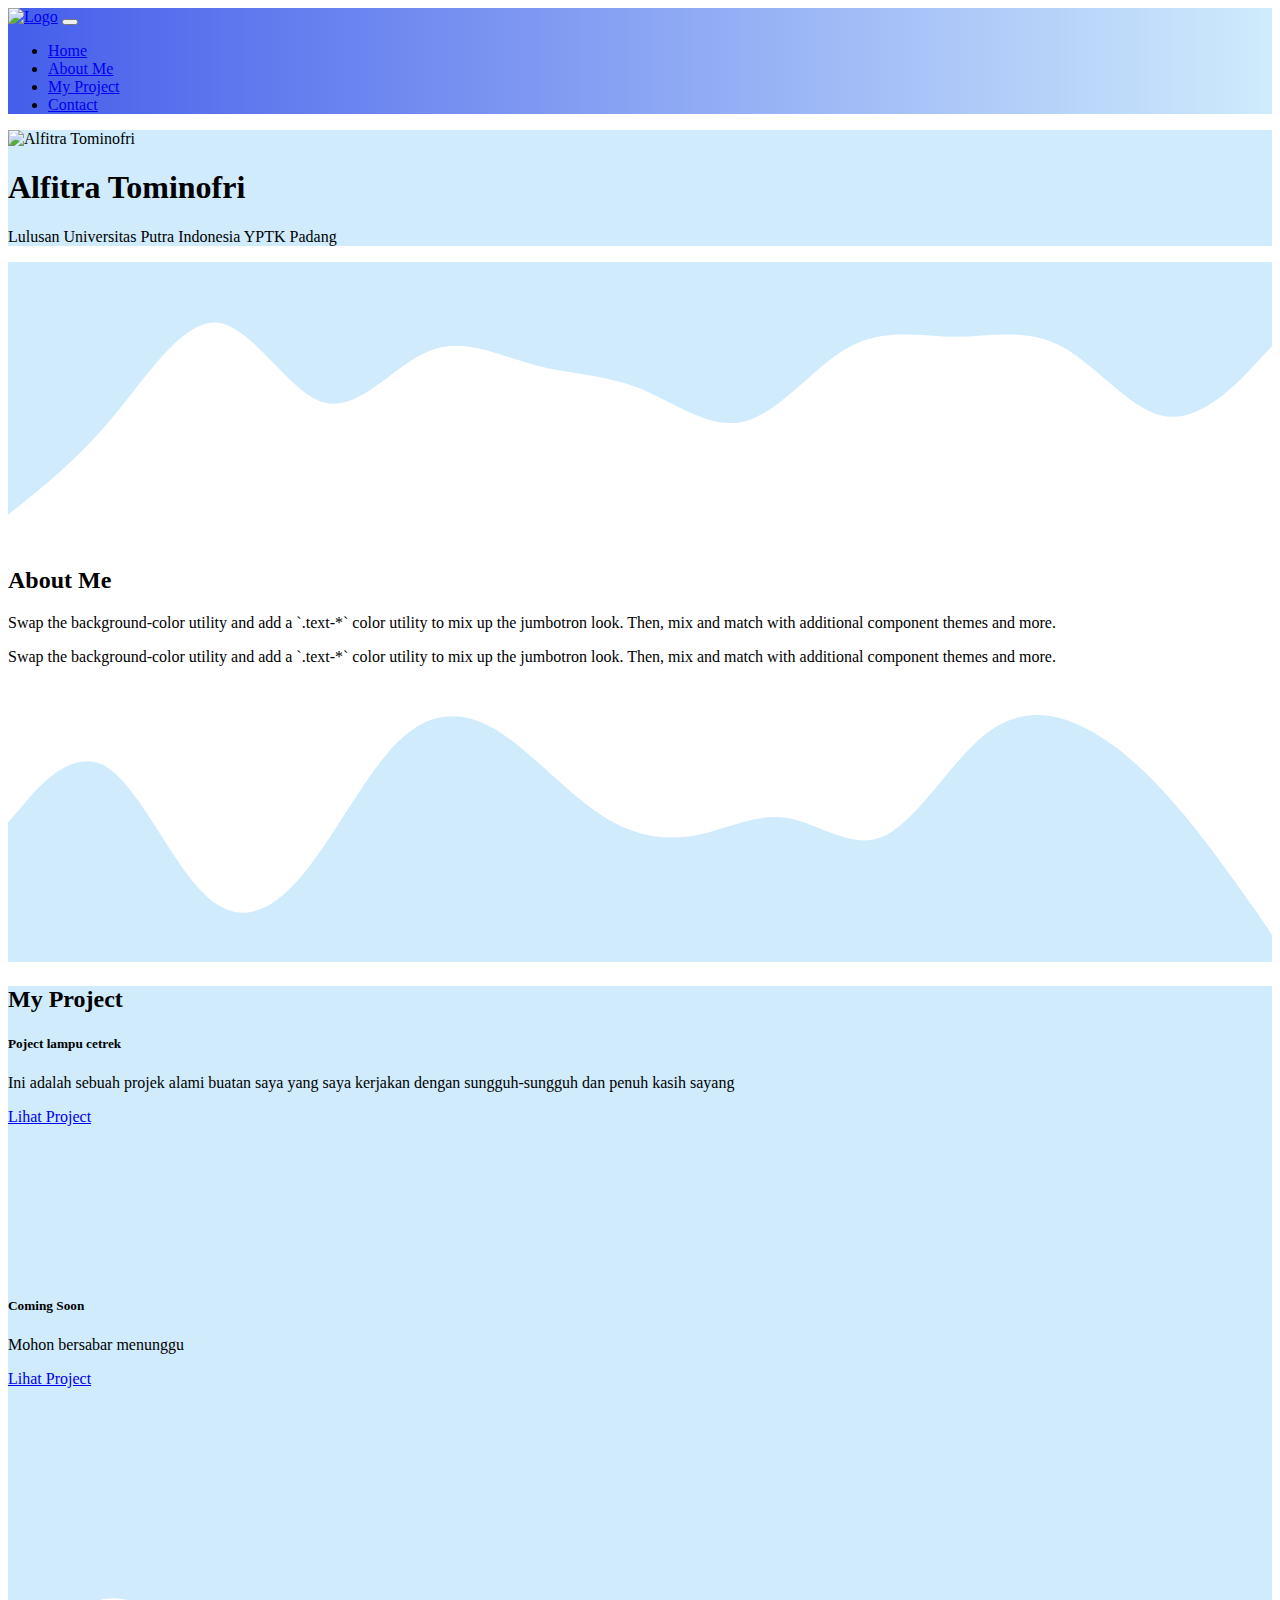
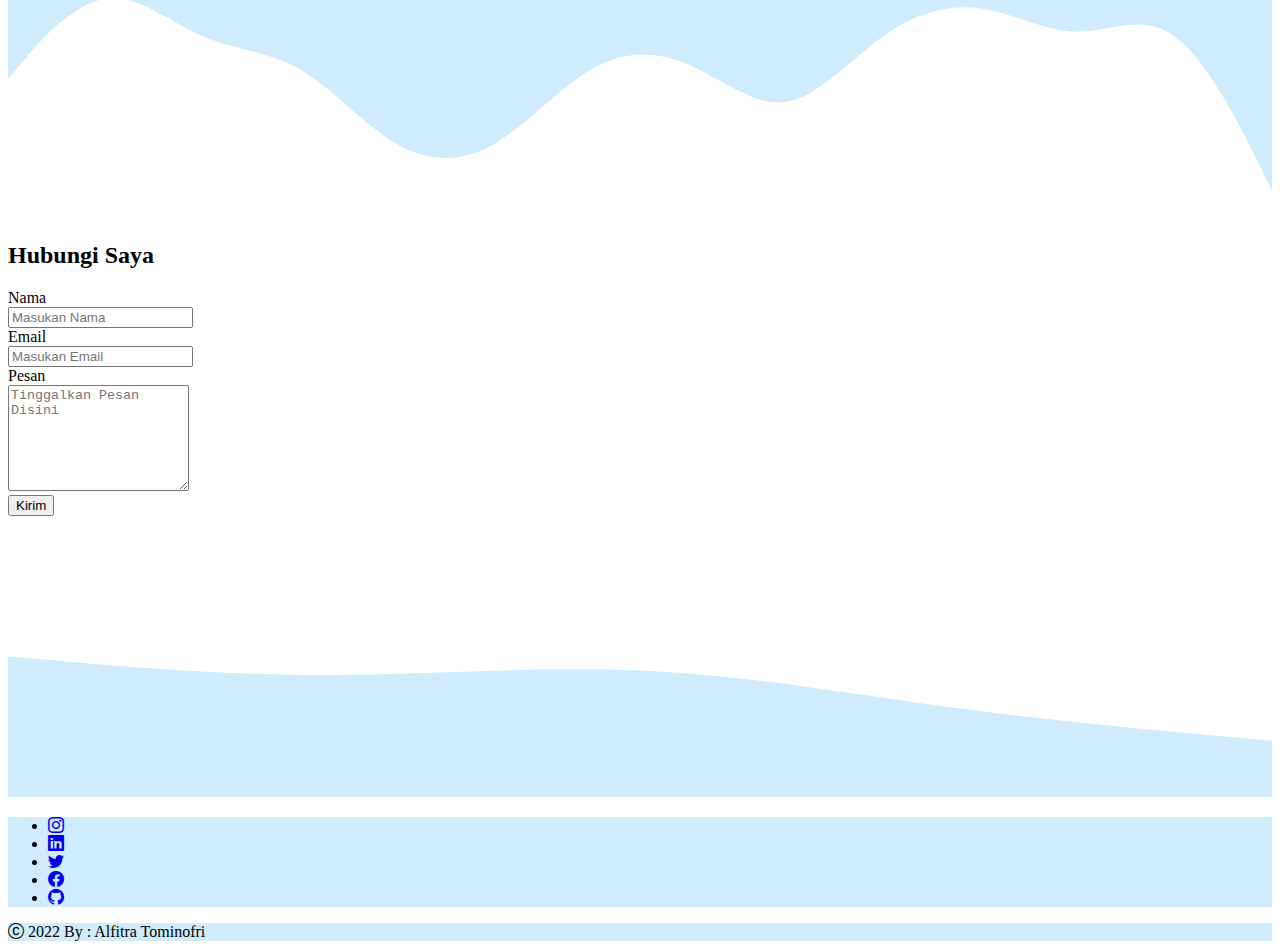
==== index.html @ 327e033f "edit" ====
<!DOCTYPE html>
<html lang="en">

<head>
    <meta charset="UTF-8">
    <meta http-equiv="X-UA-Compatible" content="IE=edge">
    <meta name="viewport" content="width=device-width, initial-scale=1.0">
    <title>Portofolio</title>
    <!-- CSS only -->
    <link href="https://cdn.jsdelivr.net/npm/bootstrap@5.2.0/dist/css/bootstrap.min.css" rel="stylesheet"
        integrity="sha384-gH2yIJqKdNHPEq0n4Mqa/HGKIhSkIHeL5AyhkYV8i59U5AR6csBvApHHNl/vI1Bx" crossorigin="anonymous">

    <link rel="stylesheet" href="https://cdn.jsdelivr.net/npm/bootstrap-icons@1.9.1/font/bootstrap-icons.css">

</head>

<body>

    <!-- Navbar -->
    <nav class="navbar navbar-expand-lg navbar-dark fixed-top shadow p-1 bg-body   "
        style="background: linear-gradient(to right, #455eeb, #cfebfc) " id="navbarr">
        <div class="container">
            <a class=" navbar-brand" href="#"><img src="assets/images/Logo.png" alt="Logo" style="width: 2em;"></a>
            <button class="navbar-toggler" type="button" data-bs-toggle="collapse" data-bs-target="#navbarNav"
                aria-controls="navbarNav" aria-expanded="false" aria-label="Toggle navigation me-3">
                <span class="navbar-toggler-icon"></span>
            </button>
            <div class="collapse navbar-collapse" id="navbarNav">
                <ul class="navbar-nav ms-auto">
                    <li class="nav-item ">
                        <a class="nav-link" href="#">Home</a>
                    </li>
                    <li class="nav-item">
                        <a class="nav-link" href="#MyAbout">About Me</a>
                    </li>
                    <li class="nav-item">
                        <a class="nav-link" href="#MyContent">My Project</a>
                    </li>
                    <li class="nav-item">
                        <a class="nav-link " href="#MyContact">Contact</a>
                    </li>
                </ul>
            </div>
        </div>
    </nav>
    <!-- NAVBAR END -->
    <!-- #5bc5c5 
#9370bd
#e6e6fa
#dd0add
#d8bfd8-->
    <!-- jumboteron -->

    <div class="countainer d-flex justify-content-center " style="background: #cfebfc;">
        <div class="row ">
            <div class="col mt-5">
                <section class="jumbotron text-center mt-5">
                    <img src="assets/images/17101152620005_Alfitra Tominofri.jpg" alt="Alfitra Tominofri"
                        class="rounded-circle img-thumbnail">
                    <h1 class="display-4">Alfitra Tominofri</h1>
                    <p class="lead">Lulusan Universitas Putra Indonesia YPTK Padang</p>
                </section>
            </div>
        </div>
    </div>


    <!-- jumboteron end -->


    <!-- Tentang Saya -->
    <div class="countainer" id="MyAbout">
        <svg xmlns="http://www.w3.org/2000/svg" viewBox="0 0 1440 320">
            <path fill="#cfebfc" fill-opacity="1"
                d="M0,288L20,272C40,256,80,224,120,176C160,128,200,64,240,69.3C280,75,320,149,360,160C400,171,440,117,480,101.3C520,85,560,107,600,117.3C640,128,680,128,720,144C760,160,800,192,840,181.3C880,171,920,117,960,96C1000,75,1040,85,1080,85.3C1120,85,1160,75,1200,96C1240,117,1280,171,1320,176C1360,181,1400,139,1420,117.3L1440,96L1440,0L1420,0C1400,0,1360,0,1320,0C1280,0,1240,0,1200,0C1160,0,1120,0,1080,0C1040,0,1000,0,960,0C920,0,880,0,840,0C800,0,760,0,720,0C680,0,640,0,600,0C560,0,520,0,480,0C440,0,400,0,360,0C320,0,280,0,240,0C200,0,160,0,120,0C80,0,40,0,20,0L0,0Z">
            </path>
        </svg>
        <div class="row justify-content-evenly text-center ">
            <h2 class="">About Me</h2>
            <div class="col-md-4 ">
                <section class="MyProject">
                    <div class="p-5">
                        <p>Swap the background-color utility and add a `.text-*` color utility to mix up the
                            jumbotron look. Then, mix and match with additional component themes and more.</p>
                    </div>
                </section>
            </div>
            <div class="col-md-4 ">
                <section class="MyProject">
                    <div class=" p-5 ">
                        <p>Swap the background-color utility and add a `.text-*` color utility to mix up the
                            jumbotron look. Then, mix and match with additional component themes and more.</p>
                    </div>
                </section>
            </div>
        </div>
    </div>



    <!-- Tentang Saya end -->

    <!-- CONTENT -->
    <div class="countainer" id="MyContent">
        <svg xmlns="http://www.w3.org/2000/svg" viewBox="0 0 1440 320">
            <path fill="#cfebfc" fill-opacity="1"
                d="M0,160L18.5,138.7C36.9,117,74,75,111,96C147.7,117,185,203,222,240C258.5,277,295,267,332,224C369.2,181,406,107,443,69.3C480,32,517,32,554,53.3C590.8,75,628,117,665,144C701.5,171,738,181,775,176C812.3,171,849,149,886,154.7C923.1,160,960,192,997,176C1033.8,160,1071,96,1108,64C1144.6,32,1182,32,1218,48C1255.4,64,1292,96,1329,138.7C1366.2,181,1403,235,1422,261.3L1440,288L1440,320L1421.5,320C1403.1,320,1366,320,1329,320C1292.3,320,1255,320,1218,320C1181.5,320,1145,320,1108,320C1070.8,320,1034,320,997,320C960,320,923,320,886,320C849.2,320,812,320,775,320C738.5,320,702,320,665,320C627.7,320,591,320,554,320C516.9,320,480,320,443,320C406.2,320,369,320,332,320C295.4,320,258,320,222,320C184.6,320,148,320,111,320C73.8,320,37,320,18,320L0,320Z">
            </path>
        </svg>
        <div class="countainer" style="background: #cfebfc;">
            <div class="row justify-content-center text-center">
                <h2 class=" ">My Project</h2>
                <div class="col-md-4 mt-5">
                    <div class="card " style="height: 15em;">
                        <div class="card-body">
                            <h5 class="card-title">Poject lampu cetrek</h5>
                            <p class="card-text">Ini adalah sebuah projek alami buatan saya yang saya kerjakan dengan
                                sungguh-sungguh dan penuh kasih sayang</p>
                            <a href="#" class="btn btn-primary">Lihat Project</a>
                        </div>
                    </div>
                </div>
                <div class="col-md-4 mt-5">
                    <div class="card " style="height: 15em;">
                        <div class="card-body">
                            <h5 class="card-title">Coming Soon</h5>
                            <p class="card-text">Mohon bersabar menunggu</p>
                            <a href="#" class="btn btn-primary disabled">Lihat Project</a>
                        </div>
                    </div>
                </div>
            </div>
        </div>
    </div>


    <!-- CONTENT END -->

    <!-- HUBUNGI SAYA -->

    <div class="countainer " id="MyContact">
        <svg xmlns="http://www.w3.org/2000/svg" viewBox="0 0 1440 320">
            <path fill="#cfebfc" fill-opacity="1"
                d="M0,160L18.5,138.7C36.9,117,74,75,111,69.3C147.7,64,185,96,222,112C258.5,128,295,128,332,149.3C369.2,171,406,213,443,234.7C480,256,517,256,554,234.7C590.8,213,628,171,665,149.3C701.5,128,738,128,775,144C812.3,160,849,192,886,186.7C923.1,181,960,139,997,112C1033.8,85,1071,75,1108,80C1144.6,85,1182,107,1218,106.7C1255.4,107,1292,85,1329,112C1366.2,139,1403,213,1422,250.7L1440,288L1440,0L1421.5,0C1403.1,0,1366,0,1329,0C1292.3,0,1255,0,1218,0C1181.5,0,1145,0,1108,0C1070.8,0,1034,0,997,0C960,0,923,0,886,0C849.2,0,812,0,775,0C738.5,0,702,0,665,0C627.7,0,591,0,554,0C516.9,0,480,0,443,0C406.2,0,369,0,332,0C295.4,0,258,0,222,0C184.6,0,148,0,111,0C73.8,0,37,0,18,0L0,0Z">
            </path>
        </svg>
        <div class="row text-center mb-5">
            <h2>Hubungi Saya</h2>
        </div>
        <div class="countainer ms-5 me-5">
            <form name="tom-contact-form">
                <div class="row mb-3">
                    <label for="inputNama" class="col-sm-2 col-form-label">Nama</label>
                    <div class="col-sm-10">
                        <input type="text" class="form-control" id="inputEmail3" placeholder="Masukan Nama" name="nama">
                    </div>
                </div>
                <div class="row mb-3">
                    <label for="inputEmail" class="col-sm-2 col-form-label">Email</label>
                    <div class="col-sm-10">
                        <input type="email" class="form-control" id="inputPassword3" placeholder="Masukan Email"
                            name="email">
                    </div>
                </div>
                <div class=" row mb-3">
                    <label for="exampleFormControlTextarea1" class=" col-sm-2 form-label">Pesan</label>
                    <div class="col-sm-10">
                        <textarea class="form-control" placeholder="Tinggalkan Pesan Disini" id="floatingTextarea1"
                            style="height: 100px" name="pesan"></textarea>
                    </div>
                </div>
                <button type="submit" class="btn btn-primary">Kirim</button>
            </form>
        </div>


    </div>

    <!-- HUBUNGI SAYA END -->

    <!-- KONTAK SAYA -->
    <svg xmlns="http://www.w3.org/2000/svg" viewBox="0 0 1440 320">
        <path fill="#cfebfc" fill-opacity="1"
            d="M0,160L60,165.3C120,171,240,181,360,181.3C480,181,600,171,720,176C840,181,960,203,1080,218.7C1200,235,1320,245,1380,250.7L1440,256L1440,320L1380,320C1320,320,1200,320,1080,320C960,320,840,320,720,320C600,320,480,320,360,320C240,320,120,320,60,320L0,320Z">
        </path>
    </svg>
    <div class="countainer d-flex justify-content-center" style="background: #cfebfc;">
        <ul class="nav ">
            <li class="nav-item">
                <a class="nav-link " href="https://www.instagram.com/alfitratomi15/">
                    <title>Instagram</title>
                    <i class="bi bi-instagram"></i>
                </a>
            </li>
            <li class="nav-item">
                <a class="nav-link" href="https://www.linkedin.com/in/alfitra-tominofri/">
                    <title>linkedin</title>
                    <i class="bi bi-linkedin"></i>
                </a>
            </li>
            <li class="nav-item">
                <a class="nav-link" href="https://twitter.com/YangBacaInii">
                    <title>twitter</title>
                    <i class="bi bi-twitter"></i>
                </a>
            </li>
            <li class="nav-item">
                <a class="nav-link" href="https://web.facebook.com/profile.php?id=100009471622941">
                    <title>facebook</title>
                    <i class="bi bi-facebook"></i>
                </a>
            </li>
            <li class="nav-item">
                <a class="nav-link" href="https://github.com/alfitratomi15">
                    <title>github</title>
                    <i class="bi bi-github"></i>
                </a>
            </li>
        </ul>
    </div>


    <!-- KONTAK SAYA END -->





    <!-- FOOTER -->
    <div class="countainer text-center" style="background: #cfebfc;">
        <a><i class="bi bi-c-circle"></i> 2022 By : Alfitra Tominofri</a>
    </div>
    <!-- FOOTER END -->












    <!-- SCRIPT BOORSTRAP -->

    <script src="https://cdn.jsdelivr.net/npm/bootstrap@5.2.0/dist/js/bootstrap.bundle.min.js"
        integrity="sha384-A3rJD856KowSb7dwlZdYEkO39Gagi7vIsF0jrRAoQmDKKtQBHUuLZ9AsSv4jD4Xa"
        crossorigin="anonymous"></script>
    <!-- SCRIPT BOORSTRAP NEND -->


    <!-- Script Contact Form -->
    <script>
        const scriptURL = 'https://script.google.com/macros/s/AKfycbx_FcljChRBrxEGSoKvy3gI_hU2Wh7DUy2So1chn6KfQ7hzoTTucPgSm4TZQ9vDcuot/exec'
        const form = document.forms['tom-contact-form']

        form.addEventListener('submit', e => {
            e.preventDefault()
            fetch(scriptURL, { method: 'POST', body: new FormData(form) })
                .then(response => console.log('Success!', response))
                .catch(error => console.error('Error!', error.message))
        })
    </script>

    <!-- Script Contact Form end-->

</body>

</html>
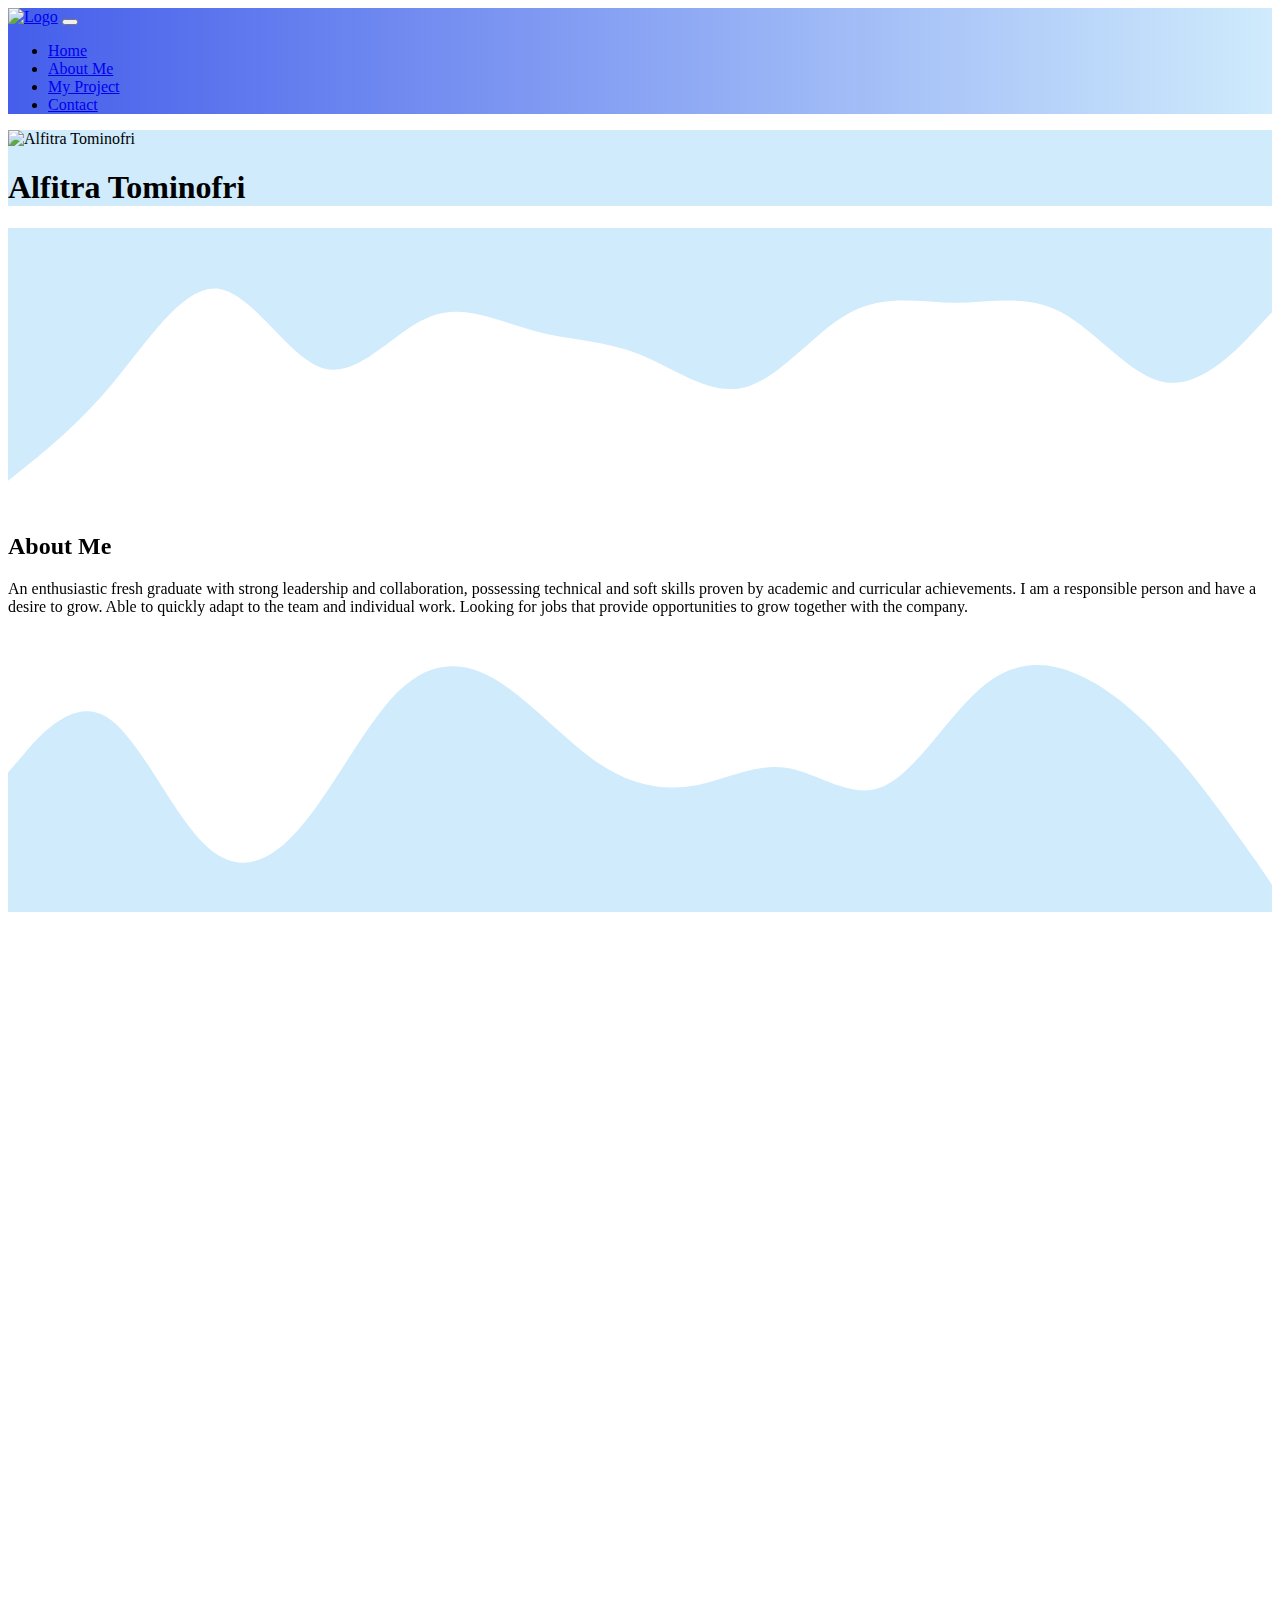
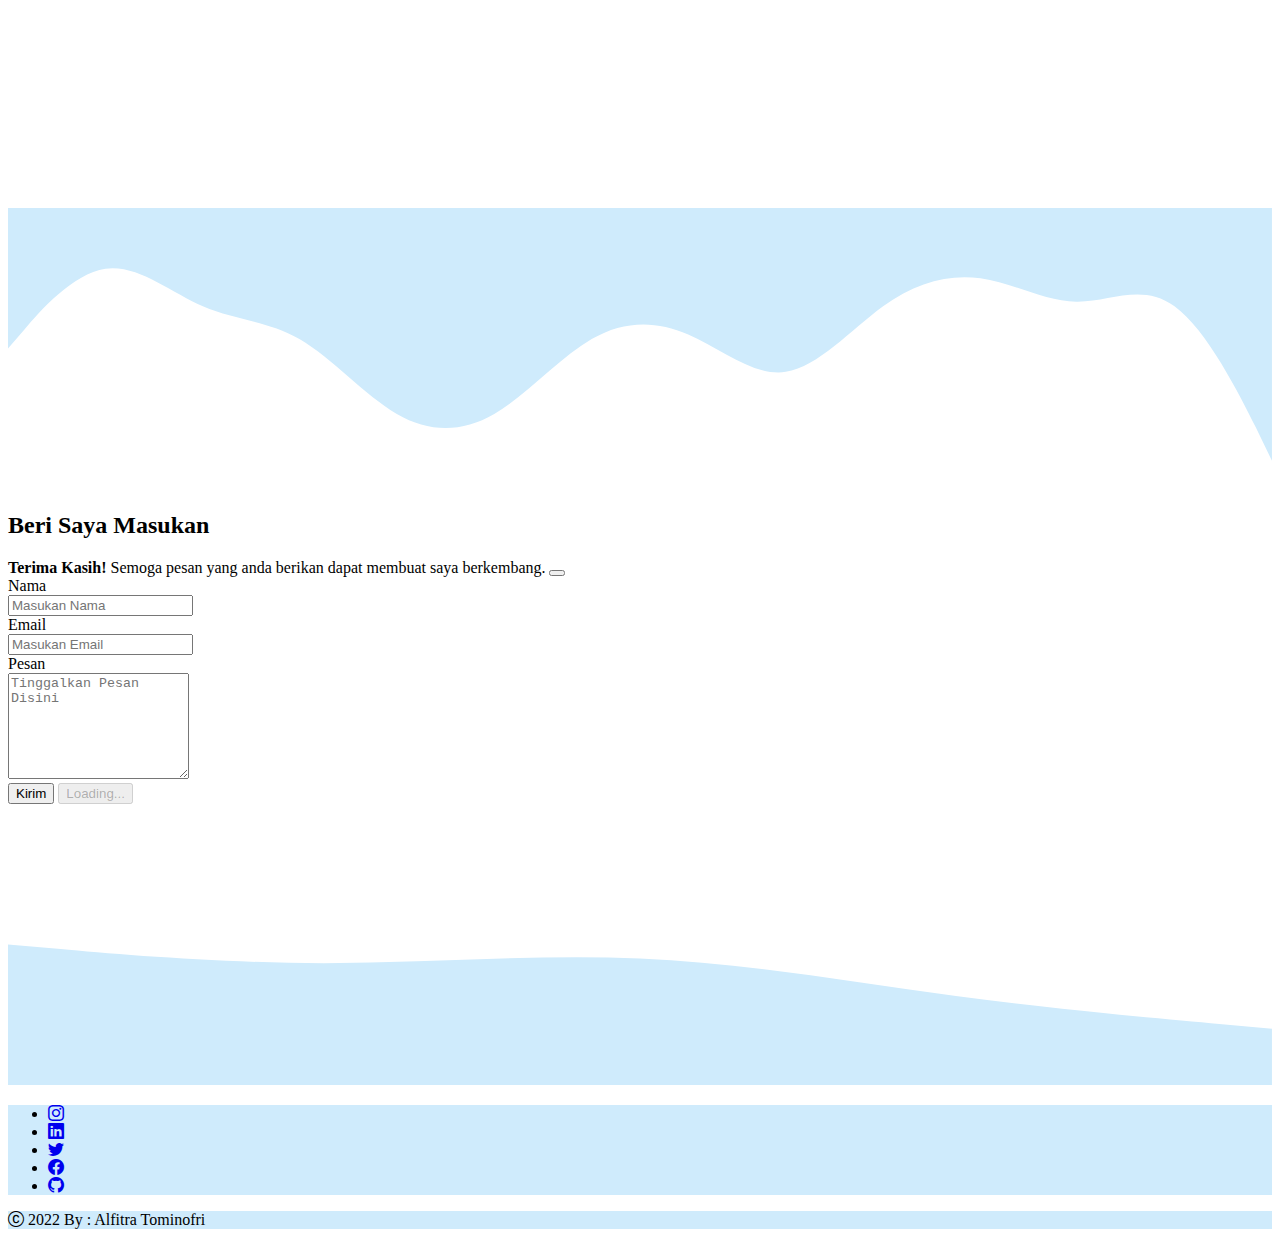
==== commit a44ddcc1: "Menembah Animasi AOS Dan GSAP" ====
--- a/index.html
+++ b/index.html
@@ -5,12 +5,13 @@
     <meta charset="UTF-8">
     <meta http-equiv="X-UA-Compatible" content="IE=edge">
     <meta name="viewport" content="width=device-width, initial-scale=1.0">
-    <title>Portofolio</title>
+    <title>Portofolio || ALFITRA TOMINOFRI</title>
     <!-- CSS only -->
     <link href="https://cdn.jsdelivr.net/npm/bootstrap@5.2.0/dist/css/bootstrap.min.css" rel="stylesheet"
         integrity="sha384-gH2yIJqKdNHPEq0n4Mqa/HGKIhSkIHeL5AyhkYV8i59U5AR6csBvApHHNl/vI1Bx" crossorigin="anonymous">
 
     <link rel="stylesheet" href="https://cdn.jsdelivr.net/npm/bootstrap-icons@1.9.1/font/bootstrap-icons.css">
+    <link rel="stylesheet" href="https://unpkg.com/aos@next/dist/aos.css" />
 
 </head>
 
@@ -56,9 +57,9 @@
             <div class="col mt-5">
                 <section class="jumbotron text-center mt-5">
                     <img src="assets/images/17101152620005_Alfitra Tominofri.jpg" alt="Alfitra Tominofri"
-                        class="rounded-circle img-thumbnail">
+                        class="rounded-circle img-thumbnail" >
                     <h1 class="display-4">Alfitra Tominofri</h1>
-                    <p class="lead">Lulusan Universitas Putra Indonesia YPTK Padang</p>
+                    <p class="lead"></p>
                 </section>
             </div>
         </div>
@@ -69,27 +70,21 @@
 
 
     <!-- Tentang Saya -->
-    <div class="countainer" id="MyAbout">
+    <div class="countainer" id="MyAbout" >
         <svg xmlns="http://www.w3.org/2000/svg" viewBox="0 0 1440 320">
             <path fill="#cfebfc" fill-opacity="1"
                 d="M0,288L20,272C40,256,80,224,120,176C160,128,200,64,240,69.3C280,75,320,149,360,160C400,171,440,117,480,101.3C520,85,560,107,600,117.3C640,128,680,128,720,144C760,160,800,192,840,181.3C880,171,920,117,960,96C1000,75,1040,85,1080,85.3C1120,85,1160,75,1200,96C1240,117,1280,171,1320,176C1360,181,1400,139,1420,117.3L1440,96L1440,0L1420,0C1400,0,1360,0,1320,0C1280,0,1240,0,1200,0C1160,0,1120,0,1080,0C1040,0,1000,0,960,0C920,0,880,0,840,0C800,0,760,0,720,0C680,0,640,0,600,0C560,0,520,0,480,0C440,0,400,0,360,0C320,0,280,0,240,0C200,0,160,0,120,0C80,0,40,0,20,0L0,0Z">
             </path>
         </svg>
-        <div class="row justify-content-evenly text-center ">
+        <div class="row justify-content-evenly text-center " data-aos="fade-down">
             <h2 class="">About Me</h2>
-            <div class="col-md-4 ">
+            <div class="col-md-8 ">
                 <section class="MyProject">
                     <div class="p-5">
-                        <p>Swap the background-color utility and add a `.text-*` color utility to mix up the
-                            jumbotron look. Then, mix and match with additional component themes and more.</p>
-                    </div>
-                </section>
-            </div>
-            <div class="col-md-4 ">
-                <section class="MyProject">
-                    <div class=" p-5 ">
-                        <p>Swap the background-color utility and add a `.text-*` color utility to mix up the
-                            jumbotron look. Then, mix and match with additional component themes and more.</p>
+                        <p>An enthusiastic fresh graduate with strong leadership and collaboration, possessing technical
+                            and soft skills proven by academic and curricular achievements. I am a responsible person
+                            and have a desire to grow. Able to quickly adapt to the team and individual work. Looking
+                            for jobs that provide opportunities to grow together with the company.</p>
                     </div>
                 </section>
             </div>
@@ -107,21 +102,20 @@
                 d="M0,160L18.5,138.7C36.9,117,74,75,111,96C147.7,117,185,203,222,240C258.5,277,295,267,332,224C369.2,181,406,107,443,69.3C480,32,517,32,554,53.3C590.8,75,628,117,665,144C701.5,171,738,181,775,176C812.3,171,849,149,886,154.7C923.1,160,960,192,997,176C1033.8,160,1071,96,1108,64C1144.6,32,1182,32,1218,48C1255.4,64,1292,96,1329,138.7C1366.2,181,1403,235,1422,261.3L1440,288L1440,320L1421.5,320C1403.1,320,1366,320,1329,320C1292.3,320,1255,320,1218,320C1181.5,320,1145,320,1108,320C1070.8,320,1034,320,997,320C960,320,923,320,886,320C849.2,320,812,320,775,320C738.5,320,702,320,665,320C627.7,320,591,320,554,320C516.9,320,480,320,443,320C406.2,320,369,320,332,320C295.4,320,258,320,222,320C184.6,320,148,320,111,320C73.8,320,37,320,18,320L0,320Z">
             </path>
         </svg>
-        <div class="countainer" style="background: #cfebfc;">
+        <div class="countainer" style="background: #cfebfc;" data-aos="fade-down">
             <div class="row justify-content-center text-center">
                 <h2 class=" ">My Project</h2>
                 <div class="col-md-4 mt-5">
-                    <div class="card " style="height: 15em;">
+                    <div class="card " style="height: 25em;" data-aos="flip-left" data-aos-delay="50">
                         <div class="card-body">
-                            <h5 class="card-title">Poject lampu cetrek</h5>
-                            <p class="card-text">Ini adalah sebuah projek alami buatan saya yang saya kerjakan dengan
-                                sungguh-sungguh dan penuh kasih sayang</p>
-                            <a href="#" class="btn btn-primary">Lihat Project</a>
+                            <h5 class="card-title">Curriculum Vitae</h5>
+                            <p class="card-text"><img src="assets/images/CV-Alfitra Tominofri-English_page-0001.jpg" height="250" alt="My CV"></p>
+                            <a href="https://drive.google.com/file/d/1BtFVW6MRL38sq6BzcXV59pkGRjjOsBtJ/view?usp=sharing" class="btn btn-primary">Lihat CV</a>
                         </div>
                     </div>
                 </div>
                 <div class="col-md-4 mt-5">
-                    <div class="card " style="height: 15em;">
+                    <div class="card " style="height: 25em;" data-aos="flip-left" data-aos-delay="150">
                         <div class="card-body">
                             <h5 class="card-title">Coming Soon</h5>
                             <p class="card-text">Mohon bersabar menunggu</p>
@@ -145,9 +139,13 @@
             </path>
         </svg>
         <div class="row text-center mb-5">
-            <h2>Hubungi Saya</h2>
+            <h2>Beri Saya Masukan</h2>
         </div>
         <div class="countainer ms-5 me-5">
+            <div class="alert alert-success alert-dismissible fade show d-none" id="myAlert" role="alert">
+                <strong>Terima Kasih!</strong> Semoga pesan yang anda berikan dapat membuat saya berkembang.
+                <button type="button" class="btn-close" data-bs-dismiss="alert" aria-label="Close"></button>
+            </div>
             <form name="tom-contact-form">
                 <div class="row mb-3">
                     <label for="inputNama" class="col-sm-2 col-form-label">Nama</label>
@@ -169,7 +167,11 @@
                             style="height: 100px" name="pesan"></textarea>
                     </div>
                 </div>
-                <button type="submit" class="btn btn-primary">Kirim</button>
+                <button type="submit" class="btn btn-primary" id="btnKirim">Kirim</button>
+                <button class="btn btn-primary d-none" id="btnLoading" type="button" disabled>
+                    <span class="spinner-border spinner-border-sm " role="status" aria-hidden="true"></span>
+                    Loading...
+                </button>
             </form>
         </div>
 
@@ -255,17 +257,57 @@
     <script>
         const scriptURL = 'https://script.google.com/macros/s/AKfycbx_FcljChRBrxEGSoKvy3gI_hU2Wh7DUy2So1chn6KfQ7hzoTTucPgSm4TZQ9vDcuot/exec'
         const form = document.forms['tom-contact-form']
+        const btnKirim = document.getElementById("btnKirim");
+        const btnLoading = document.getElementById("btnLoading");
+        const myAlert = document.getElementById("myAlert");
 
         form.addEventListener('submit', e => {
             e.preventDefault()
+            //Ketika tombol submit di klik 
+            //tampilkan tobol loading, hilangkan tombol kirim
+            btnLoading.classList.toggle('d-none')
+            btnKirim.classList.toggle('d-none')
+
             fetch(scriptURL, { method: 'POST', body: new FormData(form) })
-                .then(response => console.log('Success!', response))
+                .then(response => {
+
+                    //tampilkan tobol kirim, hilangkan tombol loading
+                    btnLoading.classList.toggle('d-none')
+                    btnKirim.classList.toggle('d-none')
+
+                    //tampilkan alert
+                    myAlert.classList.toggle('d-none')
+
+                    // mereset from
+                    form.reset();
+                    console.log('Success!', response)
+                })
                 .catch(error => console.error('Error!', error.message))
         })
     </script>
-
     <!-- Script Contact Form end-->
 
+    <!-- script AOS Start -->
+
+    <script src="https://unpkg.com/aos@next/dist/aos.js"></script>
+    <script>
+        AOS.init({
+            once: true,
+        });
+    </script>
+
+    <!-- script AOS Start -->
+
+    <script src="https://cdnjs.cloudflare.com/ajax/libs/gsap/3.11.1/gsap.min.js"></script>
+    <script src="https://cdnjs.cloudflare.com/ajax/libs/gsap/3.11.1/TextPlugin.min.js"></script>
+    <script>
+        gsap.registerPlugin(TextPlugin);
+        gsap.to(".lead", {duration: 2, delay:1.5, text:'Lulusan Universitas Putra Indonesia YPTK Padang',ease: "none"});
+        gsap.from('.jumbotron img',{ duration:1, y:-100, opacity:0, ease:'bounce'})
+        gsap.from('.navbar',{ duration:1.5, y:'-100%', opacity:0, ease:'bounce'})
+        gsap.from('.display-4',{ duration:1.5, x:-50, opacity:0, ease:'back'})
+    </script>
+
 </body>
 
 </html>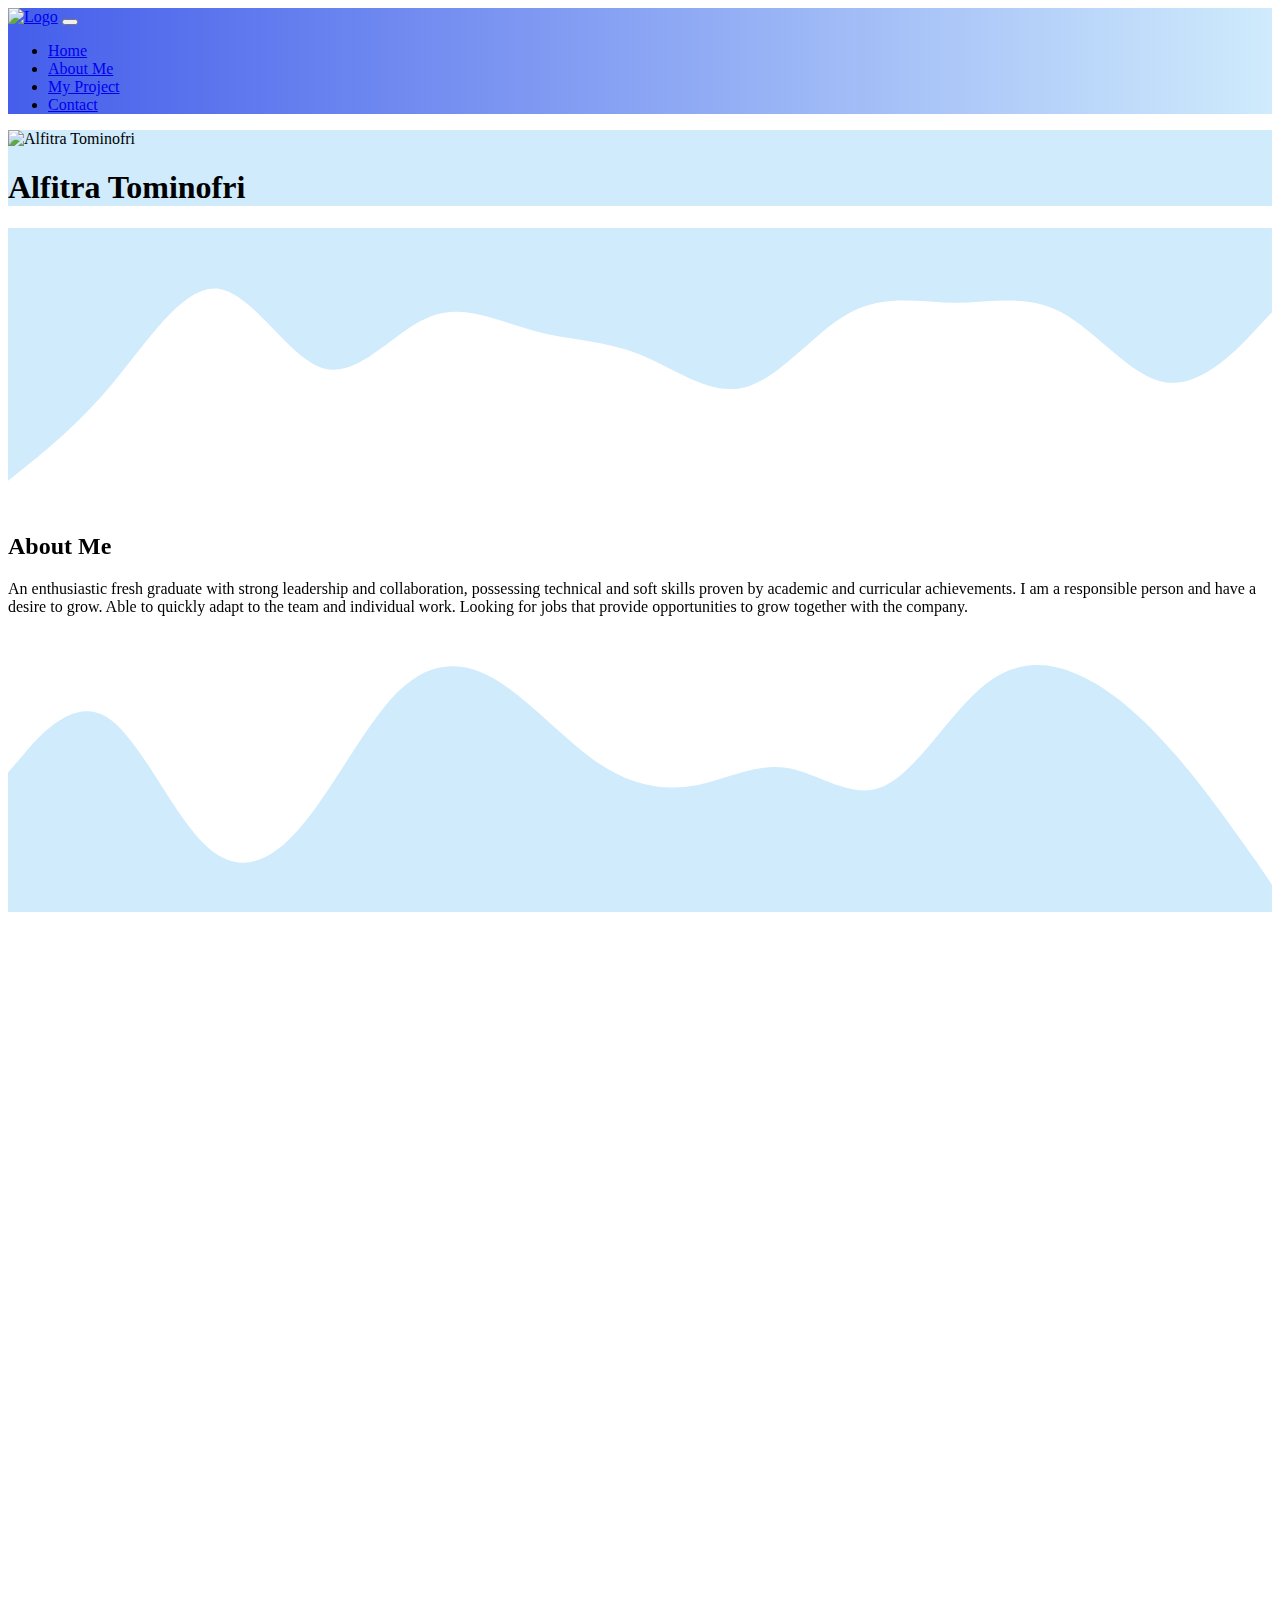
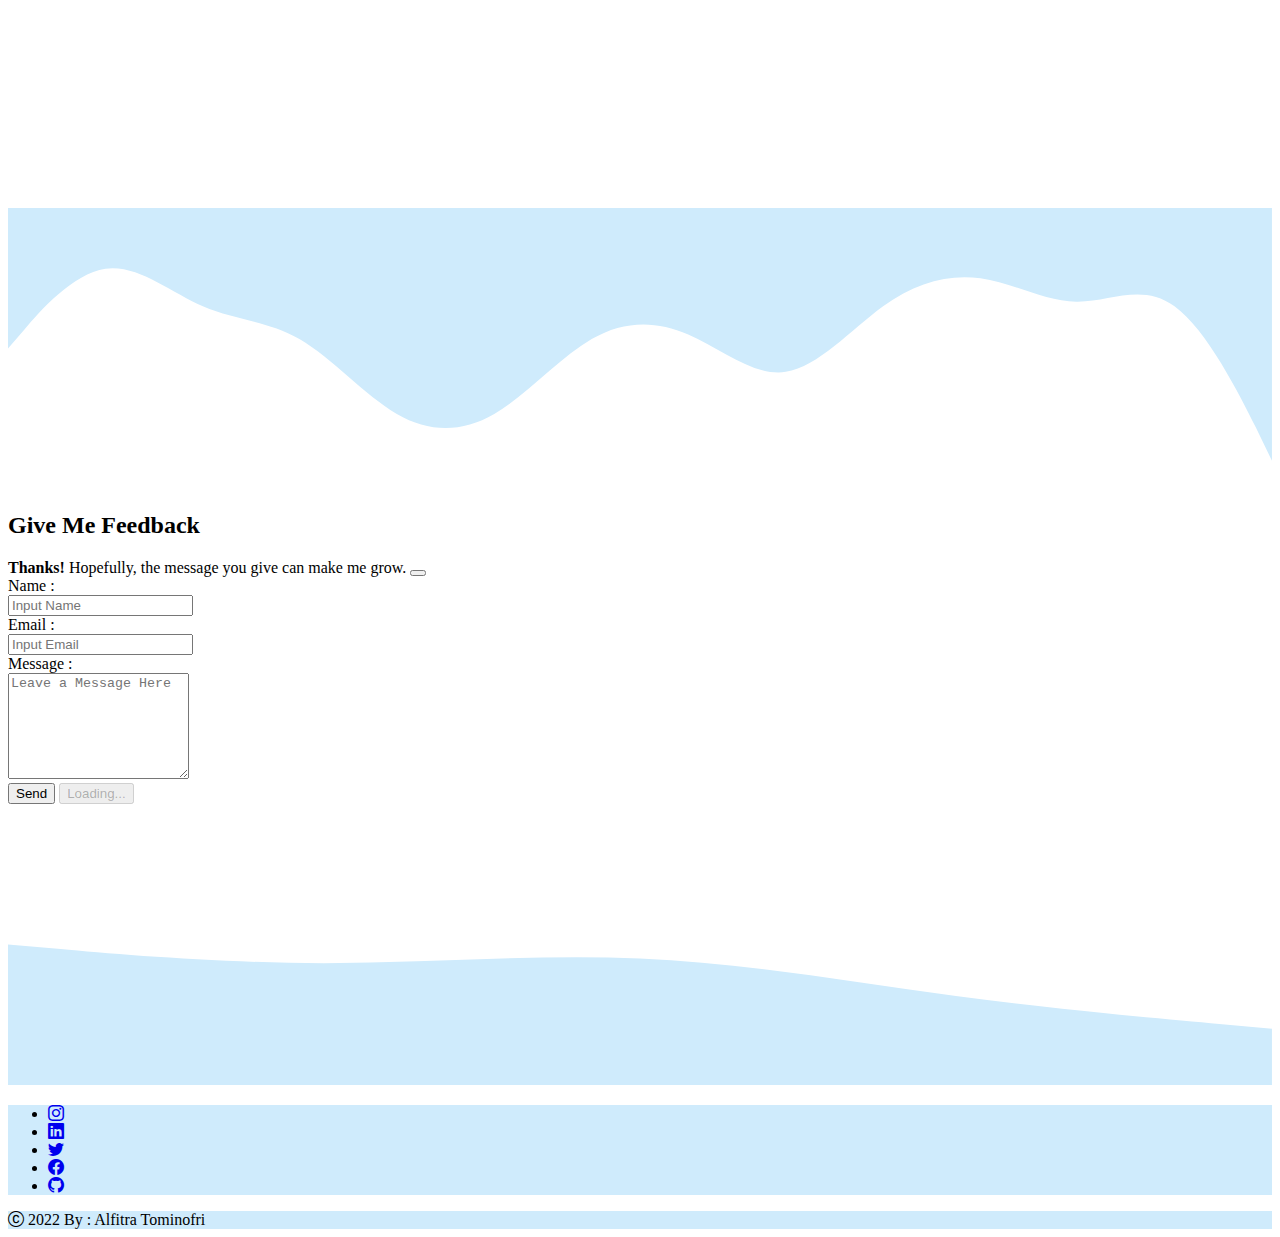
==== commit e8441849: "Menembah Animasi AOS,GSAP Dan edit kata" ====
--- a/index.html
+++ b/index.html
@@ -57,7 +57,7 @@
             <div class="col mt-5">
                 <section class="jumbotron text-center mt-5">
                     <img src="assets/images/17101152620005_Alfitra Tominofri.jpg" alt="Alfitra Tominofri"
-                        class="rounded-circle img-thumbnail" >
+                        class="rounded-circle img-thumbnail">
                     <h1 class="display-4">Alfitra Tominofri</h1>
                     <p class="lead"></p>
                 </section>
@@ -70,7 +70,7 @@
 
 
     <!-- Tentang Saya -->
-    <div class="countainer" id="MyAbout" >
+    <div class="countainer" id="MyAbout">
         <svg xmlns="http://www.w3.org/2000/svg" viewBox="0 0 1440 320">
             <path fill="#cfebfc" fill-opacity="1"
                 d="M0,288L20,272C40,256,80,224,120,176C160,128,200,64,240,69.3C280,75,320,149,360,160C400,171,440,117,480,101.3C520,85,560,107,600,117.3C640,128,680,128,720,144C760,160,800,192,840,181.3C880,171,920,117,960,96C1000,75,1040,85,1080,85.3C1120,85,1160,75,1200,96C1240,117,1280,171,1320,176C1360,181,1400,139,1420,117.3L1440,96L1440,0L1420,0C1400,0,1360,0,1320,0C1280,0,1240,0,1200,0C1160,0,1120,0,1080,0C1040,0,1000,0,960,0C920,0,880,0,840,0C800,0,760,0,720,0C680,0,640,0,600,0C560,0,520,0,480,0C440,0,400,0,360,0C320,0,280,0,240,0C200,0,160,0,120,0C80,0,40,0,20,0L0,0Z">
@@ -81,10 +81,7 @@
             <div class="col-md-8 ">
                 <section class="MyProject">
                     <div class="p-5">
-                        <p>An enthusiastic fresh graduate with strong leadership and collaboration, possessing technical
-                            and soft skills proven by academic and curricular achievements. I am a responsible person
-                            and have a desire to grow. Able to quickly adapt to the team and individual work. Looking
-                            for jobs that provide opportunities to grow together with the company.</p>
+                        <p>An enthusiastic fresh graduate with strong leadership and collaboration, possessing technical and soft skills proven by academic and curricular achievements. I am a responsible person and have a desire to grow. Able to quickly adapt to the team and individual work. Looking for jobs that provide opportunities to grow together with the company.</p>
                     </div>
                 </section>
             </div>
@@ -109,8 +106,10 @@
                     <div class="card " style="height: 25em;" data-aos="flip-left" data-aos-delay="50">
                         <div class="card-body">
                             <h5 class="card-title">Curriculum Vitae</h5>
-                            <p class="card-text"><img src="assets/images/CV-Alfitra Tominofri-English_page-0001.jpg" height="250" alt="My CV"></p>
-                            <a href="https://drive.google.com/file/d/1BtFVW6MRL38sq6BzcXV59pkGRjjOsBtJ/view?usp=sharing" class="btn btn-primary">Lihat CV</a>
+                            <p class="card-text"><img src="assets/images/CV-Alfitra Tominofri-English_page-0001.jpg"
+                                    height="250" alt="My CV"></p>
+                            <a href="https://drive.google.com/file/d/1BtFVW6MRL38sq6BzcXV59pkGRjjOsBtJ/view?usp=sharing"
+                                class="btn btn-primary">Show CV</a>
                         </div>
                     </div>
                 </div>
@@ -118,8 +117,8 @@
                     <div class="card " style="height: 25em;" data-aos="flip-left" data-aos-delay="150">
                         <div class="card-body">
                             <h5 class="card-title">Coming Soon</h5>
-                            <p class="card-text">Mohon bersabar menunggu</p>
-                            <a href="#" class="btn btn-primary disabled">Lihat Project</a>
+                            <p class="card-text">Please be patient waiting</p>
+                            <a href="#" class="btn btn-primary disabled">Show Project</a>
                         </div>
                     </div>
                 </div>
@@ -139,35 +138,35 @@
             </path>
         </svg>
         <div class="row text-center mb-5">
-            <h2>Beri Saya Masukan</h2>
+            <h2>Give Me Feedback</h2>
         </div>
         <div class="countainer ms-5 me-5">
             <div class="alert alert-success alert-dismissible fade show d-none" id="myAlert" role="alert">
-                <strong>Terima Kasih!</strong> Semoga pesan yang anda berikan dapat membuat saya berkembang.
+                <strong>Thanks!</strong> Hopefully, the message you give can make me grow.
                 <button type="button" class="btn-close" data-bs-dismiss="alert" aria-label="Close"></button>
             </div>
             <form name="tom-contact-form">
                 <div class="row mb-3">
-                    <label for="inputNama" class="col-sm-2 col-form-label">Nama</label>
+                    <label for="inputNama" class="col-sm-2 col-form-label">Name :</label>
                     <div class="col-sm-10">
-                        <input type="text" class="form-control" id="inputEmail3" placeholder="Masukan Nama" name="nama">
+                        <input type="text" class="form-control" id="inputEmail3" placeholder="Input Name" name="nama">
                     </div>
                 </div>
                 <div class="row mb-3">
-                    <label for="inputEmail" class="col-sm-2 col-form-label">Email</label>
+                    <label for="inputEmail" class="col-sm-2 col-form-label">Email   :</label>
                     <div class="col-sm-10">
-                        <input type="email" class="form-control" id="inputPassword3" placeholder="Masukan Email"
+                        <input type="email" class="form-control" id="inputPassword3" placeholder="Input Email"
                             name="email">
                     </div>
                 </div>
                 <div class=" row mb-3">
-                    <label for="exampleFormControlTextarea1" class=" col-sm-2 form-label">Pesan</label>
+                    <label for="exampleFormControlTextarea1" class=" col-sm-2 form-label">Message   :</label>
                     <div class="col-sm-10">
-                        <textarea class="form-control" placeholder="Tinggalkan Pesan Disini" id="floatingTextarea1"
+                        <textarea class="form-control" placeholder="Leave a Message Here" id="floatingTextarea1"
                             style="height: 100px" name="pesan"></textarea>
                     </div>
                 </div>
-                <button type="submit" class="btn btn-primary" id="btnKirim">Kirim</button>
+                <button type="submit" class="btn btn-primary" id="btnKirim">Send</button>
                 <button class="btn btn-primary d-none" id="btnLoading" type="button" disabled>
                     <span class="spinner-border spinner-border-sm " role="status" aria-hidden="true"></span>
                     Loading...
@@ -220,13 +219,7 @@
             </li>
         </ul>
     </div>
-
-
     <!-- KONTAK SAYA END -->
-
-
-
-
 
     <!-- FOOTER -->
     <div class="countainer text-center" style="background: #cfebfc;">
@@ -234,80 +227,24 @@
     </div>
     <!-- FOOTER END -->
 
-
-
-
-
-
-
-
-
-
-
-
     <!-- SCRIPT BOORSTRAP -->
-
     <script src="https://cdn.jsdelivr.net/npm/bootstrap@5.2.0/dist/js/bootstrap.bundle.min.js"
         integrity="sha384-A3rJD856KowSb7dwlZdYEkO39Gagi7vIsF0jrRAoQmDKKtQBHUuLZ9AsSv4jD4Xa"
         crossorigin="anonymous"></script>
-    <!-- SCRIPT BOORSTRAP NEND -->
-
-
-    <!-- Script Contact Form -->
-    <script>
-        const scriptURL = 'https://script.google.com/macros/s/AKfycbx_FcljChRBrxEGSoKvy3gI_hU2Wh7DUy2So1chn6KfQ7hzoTTucPgSm4TZQ9vDcuot/exec'
-        const form = document.forms['tom-contact-form']
-        const btnKirim = document.getElementById("btnKirim");
-        const btnLoading = document.getElementById("btnLoading");
-        const myAlert = document.getElementById("myAlert");
-
-        form.addEventListener('submit', e => {
-            e.preventDefault()
-            //Ketika tombol submit di klik 
-            //tampilkan tobol loading, hilangkan tombol kirim
-            btnLoading.classList.toggle('d-none')
-            btnKirim.classList.toggle('d-none')
-
-            fetch(scriptURL, { method: 'POST', body: new FormData(form) })
-                .then(response => {
-
-                    //tampilkan tobol kirim, hilangkan tombol loading
-                    btnLoading.classList.toggle('d-none')
-                    btnKirim.classList.toggle('d-none')
-
-                    //tampilkan alert
-                    myAlert.classList.toggle('d-none')
-
-                    // mereset from
-                    form.reset();
-                    console.log('Success!', response)
-                })
-                .catch(error => console.error('Error!', error.message))
-        })
-    </script>
-    <!-- Script Contact Form end-->
+    <!-- SCRIPT BOORSTRAP END -->
 
     <!-- script AOS Start -->
-
     <script src="https://unpkg.com/aos@next/dist/aos.js"></script>
-    <script>
-        AOS.init({
-            once: true,
-        });
-    </script>
-
-    <!-- script AOS Start -->
-
+    <!-- script AOS End -->
+    
+    <!-- script GSAP Start -->
     <script src="https://cdnjs.cloudflare.com/ajax/libs/gsap/3.11.1/gsap.min.js"></script>
     <script src="https://cdnjs.cloudflare.com/ajax/libs/gsap/3.11.1/TextPlugin.min.js"></script>
-    <script>
-        gsap.registerPlugin(TextPlugin);
-        gsap.to(".lead", {duration: 2, delay:1.5, text:'Lulusan Universitas Putra Indonesia YPTK Padang',ease: "none"});
-        gsap.from('.jumbotron img',{ duration:1, y:-100, opacity:0, ease:'bounce'})
-        gsap.from('.navbar',{ duration:1.5, y:'-100%', opacity:0, ease:'bounce'})
-        gsap.from('.display-4',{ duration:1.5, x:-50, opacity:0, ease:'back'})
-    </script>
-
+    <!-- script GSAP End -->
+
+    <script src="Form.js"></script>
+    <script src="AOS.js"></script>
+    <script src="GSAP.js"></script>
 </body>
 
 </html>